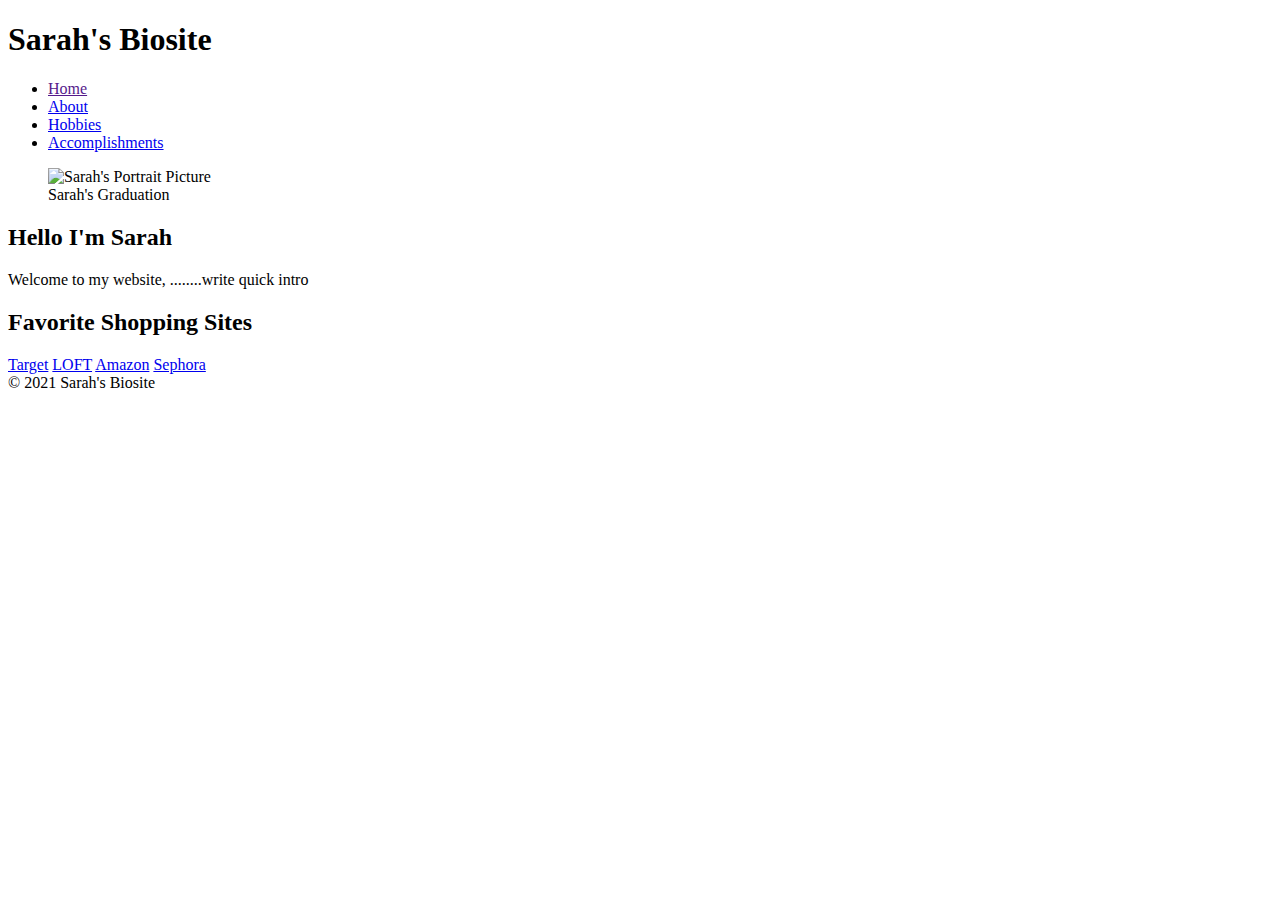
==== Index.html @ 6cdf7b40 "indext file for biosite" ====
<!DOCTYPE html>
<html lang="en">
	<head>
        <meta charset="UTF-8">
        <meta name="author" content="Ricardo Guillen Vergara" />
		<title>Sarah's Biosite</title>
		<style type="text/css"></style>

        <link href='site.css' rel='stylesheet' type='text/css'>
        <link rel="preconnect" href="https://fonts.googleapis.com">
        <link rel="preconnect" href="https://fonts.gstatic.com" crossorigin>
        <link href="https://fonts.googleapis.com/css2?family=Montserrat:wght@400;500;600&display=swap" rel="stylesheet"> 
	</head>

<body>
<div class="wrapper">
    <header>
        <h1>Sarah's Biosite</h1>
        <nav>
            <ul>
                <li><a href="" class="current">Home</a></li>
                <li><a href="about_folder/about.html">About</a></li>
                <li><a href="hobbies_folder/hobbies.html">Hobbies</a></li>
                <li><a href="accomplishments_folder/accomplishments.html">Accomplishments</a></li>
                
            </ul>
        </nav>
    </header>
    <section class="intro">
        <article>
            <figure id="pic1">
                <img src="SarasPics/portrait1.jpg" alt="Sarah's Portrait Picture" />
                <figcaption>Sarah's Graduation</figcaption>
            </figure>
            <hgroup>
                <h2>Hello I'm Sarah</h2>
                
            </hgroup>
            <p>Welcome to my website, ........write quick intro</p>
        </article>    
        
    </section>
    <aside>
        <section class="popular-recipes">
            <h2>Favorite Shopping Sites</h2>
            <a href="https://www.target.com/" target="_blank">Target</a>
            <a href="https://www.loft.com/" target="_blank">LOFT</a>
            <a href="https://www.amazon.com/" target="_blank">Amazon</a>
            <a href="https://www.sephora.com/" target="_blank">Sephora</a>
            
        </section>
        
    </aside>
    <footer >
        &copy; 2021 Sarah's Biosite
    </footer>
</div><!-- .wrapper -->
</body>
</html>
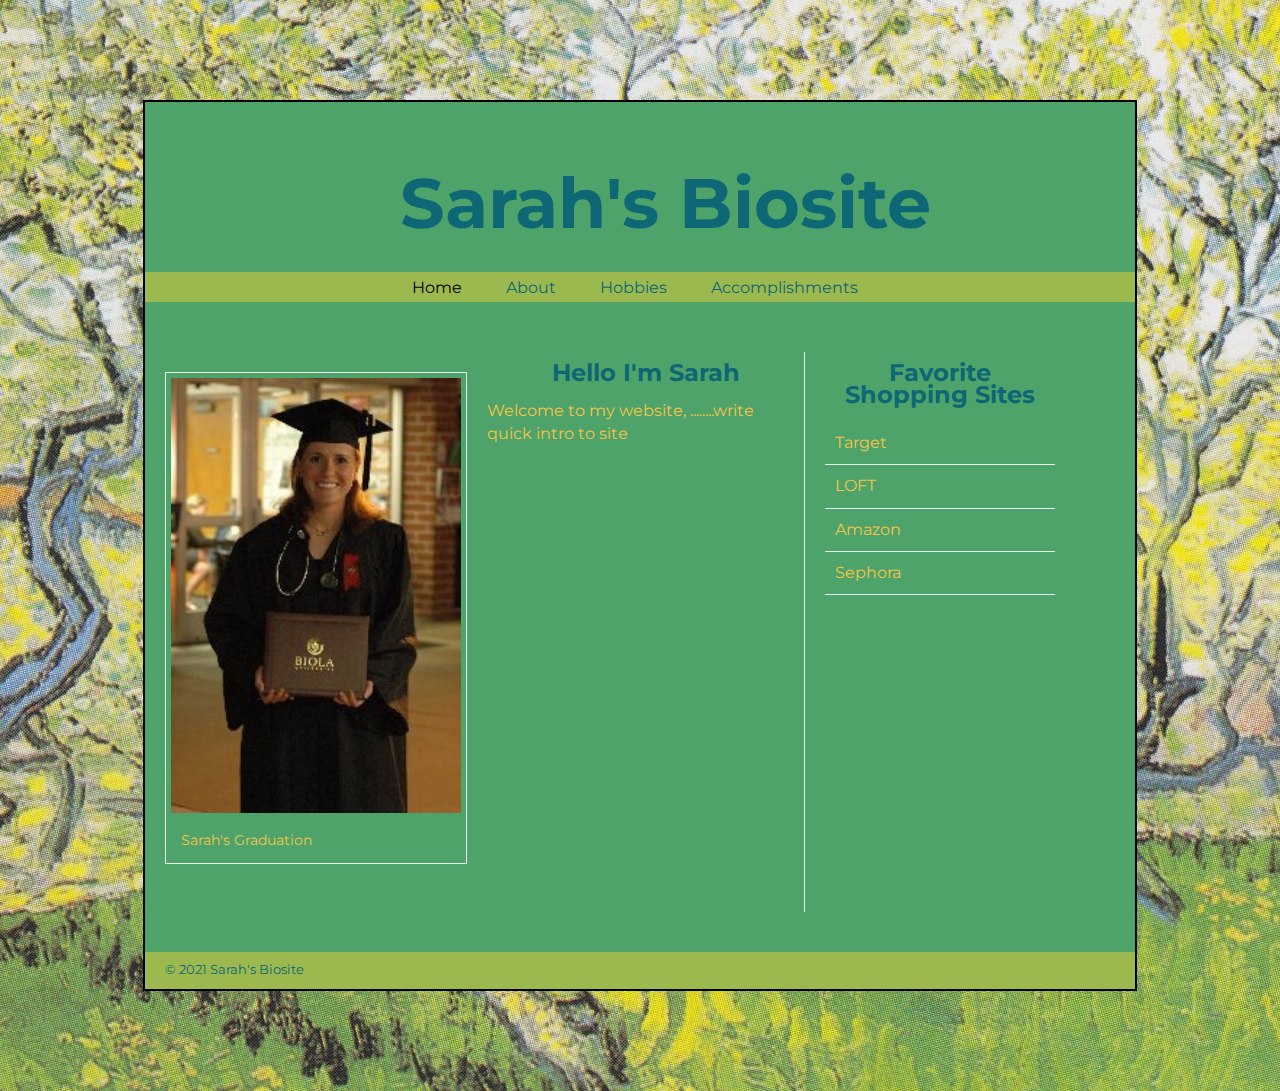
==== commit 2e7ada36: "index file for biosite" ====
--- a/Index.html
+++ b/Index.html
@@ -36,7 +36,7 @@
                 <h2>Hello I'm Sarah</h2>
                 
             </hgroup>
-            <p>Welcome to my website, ........write quick intro</p>
+            <p>Welcome to my website, ........write quick intro to site</p>
         </article>    
         
     </section>
--- a/site.css
+++ b/site.css
@@ -0,0 +1,105 @@
+header, section, footer, aside, nav, article, figure, figcaption {
+    display: block;}
+body {
+    color: #f7c448;
+    background-color: #9cb94f;
+    background-image: url("SarasPics\\back6.jpg");
+    background-position: center;
+    font-family: 'Montserrat', Arial, sans-serif;
+    line-height: 1.4em;
+    margin: 0px;}
+.wrapper {
+    width: 990px;
+    margin: 100px auto 100px auto;
+    border: 2px solid #000000;
+    background-color: #4da36a;}
+header {
+    height: 160px;
+    text-align: center;}
+h1 {
+    
+    text-align: center;
+    width: 640px;
+    height: 80px;
+    margin: 0px;
+    }
+nav, footer {
+    clear: both;
+    color: #0d6774;
+    background-color: #9cb94f;
+    height: 30px;}
+nav ul {
+    margin: 0px;
+    padding: 5px 0px 5px 30px;}
+nav li {
+    display: inline;
+    margin-right: 40px;}
+nav li a {
+    color: #0d6774;}
+nav li a:hover, nav li a.current {
+    color: #000000;}
+section.intro {
+    float: left;
+    width: 659px;
+    height: 560px;
+    border-right: 1px solid #eeeeee;}
+article {
+    clear: both;
+    overflow: auto;
+    width: 100%;}
+hgroup {
+    margin-top: 0px;}
+figure {
+    float: left;
+    width: 290px;
+    height: 480px;
+    padding: 5px;
+    margin: 20px;
+    border: 1px solid #eeeeee;}
+figure img {
+    width: 290px;
+    }
+figcaption {
+    font-size: 90%;
+    text-align: left;
+    padding: 10px;}
+aside {
+    width: 230px;
+    /*control heigth here to move footer-wrapper height does not change it*/
+    height: 600px;
+    float: left;
+    padding: 0px 0px 0px 20px;}
+aside section a {
+    display: block;
+    padding: 10px;
+    border-bottom: 1px solid #eeeeee;}
+aside section a:hover {
+    color: #985d6a;
+    background-color: #efefef;}
+a {
+    color: #f7c448;
+    text-decoration: none;}
+    /*margin to keep paragraph form touching the white line*/
+p {margin-right: 5px;}
+h1, h2, h3 {
+    font-weight: normal;
+text-align: center;}
+h1 {color:#0d6774;
+    font-weight: bold;
+    margin-top: 90px;
+    margin-left: 200px;
+    font-size:70px;}
+h2 {
+    margin: 10px 0px 5px 0px;
+    padding: 0px;
+    color:#0d6774;
+    font-weight: bold;}
+h3 {
+    margin: 0px 0px 10px 0px;
+    color: #eeeded;}
+aside h2 {
+    padding: 0px 0px 10px 0px;
+    color: #0d6774;}
+footer {
+    font-size: 80%;
+    padding: 7px 0px 0px 20px;}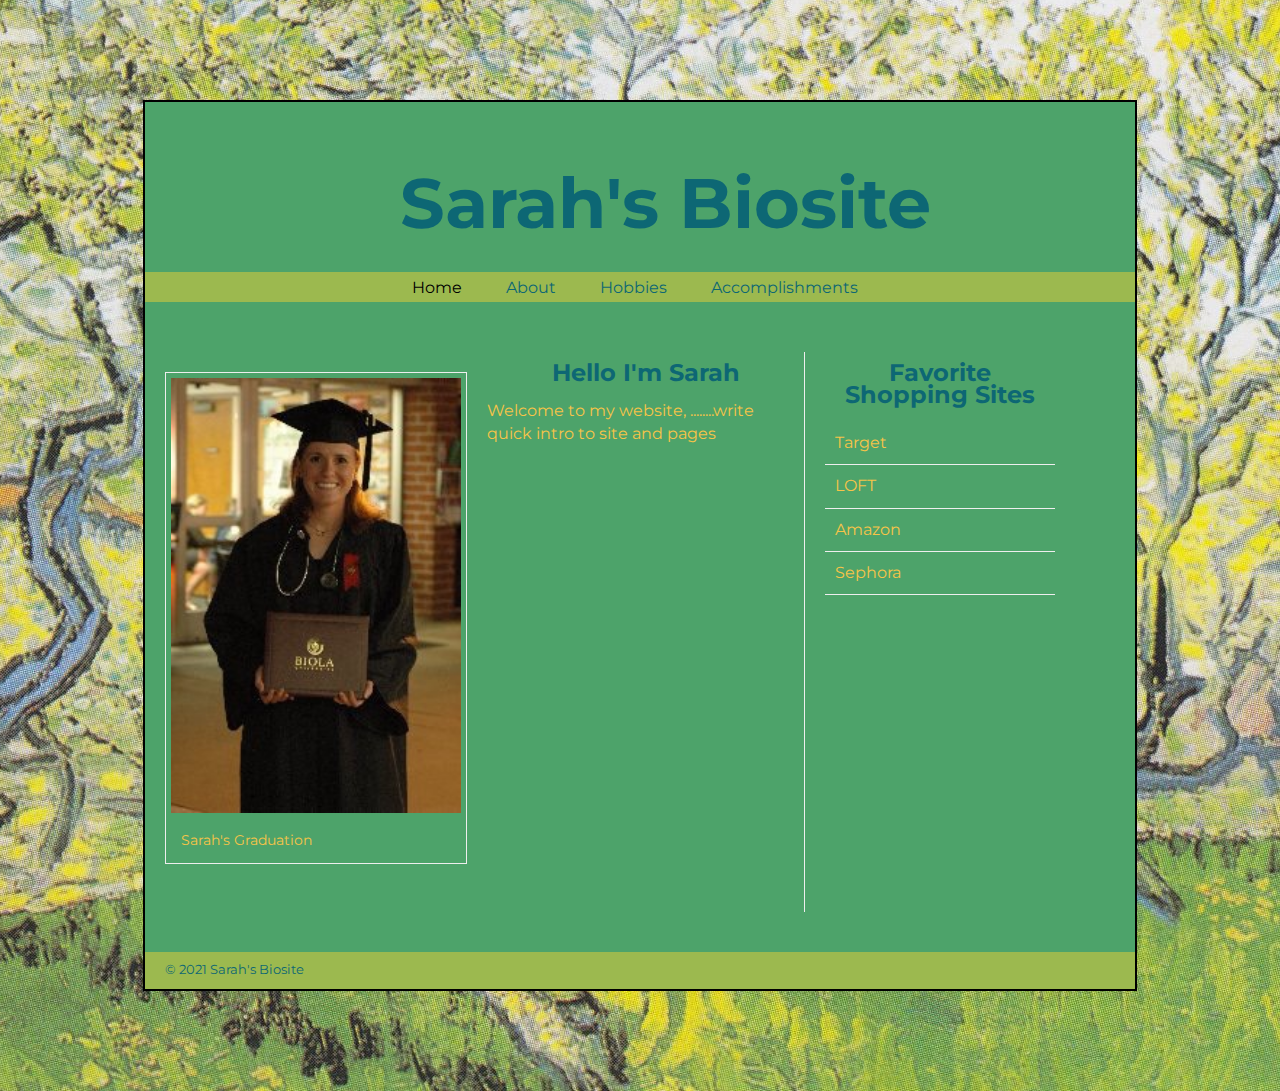
==== commit 5838cefd: "index file for biosite" ====
--- a/Index.html
+++ b/Index.html
@@ -36,7 +36,7 @@
                 <h2>Hello I'm Sarah</h2>
                 
             </hgroup>
-            <p>Welcome to my website, ........write quick intro to site</p>
+            <p>Welcome to my website, ........write quick intro to site and pages</p>
         </article>    
         
     </section>
